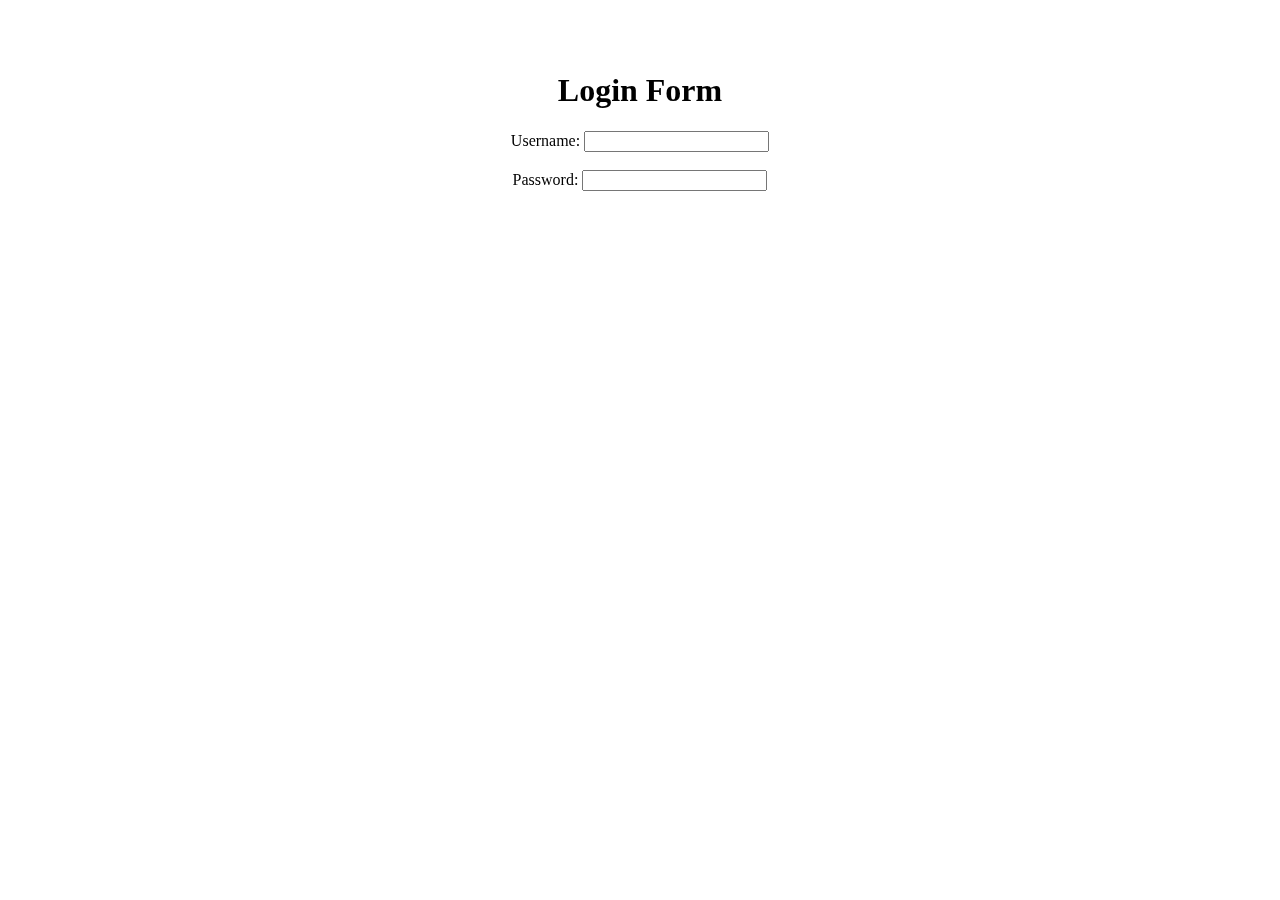
==== Form/login.html @ 429239a3 "Add files via upload" ====
<!DOCTYPE html>
<html lang="en">
<head>
    <meta charset="UTF-8">
    <meta name="viewport" content="width=device-width, initial-scale=1.0">
    <link rel="stylesheet" href="login.css">
    <title>Login</title>
</head>
<body>
    <div class="bg">
    <center>
    <section class="card">
    <center><h1>Login Form</h1></center>
    <label>Username:</label>
    <input type="text" name="username">
    <br><br>
    <label>Password:</label>
    <input type="password" name="password">
    </section>
    </center>
    </div>
</body>
</html>
---- Form/login.css ----
body, html {
    height: 100%;
    margin: 0;
  }
  
.bg {
    background-image: url('https://images.unsplash.com/photo-1519681393784-d120267933ba?ixid=MnwxMjA3fDB8MHxwaG90by1wYWdlfHx8fGVufDB8fHx8&ixlib=rb-1.2.1&auto=format&fit=crop&w=1124&q=100');
    height: 100%;
    background-position: center;
    background-repeat: no-repeat;
    background-size: cover;

}

.card {
    backdrop-filter: blur(20px) saturate(180%);
    -webkit-backdrop-filter: blur(20px) saturate(180%);
    background-color: rgba(17, 25, 40, 0);
    border-radius: 12px;
    border: 1px solid rgba(255, 255, 255, 0.125);
    padding: 50px;
    max-width: 600px;
}
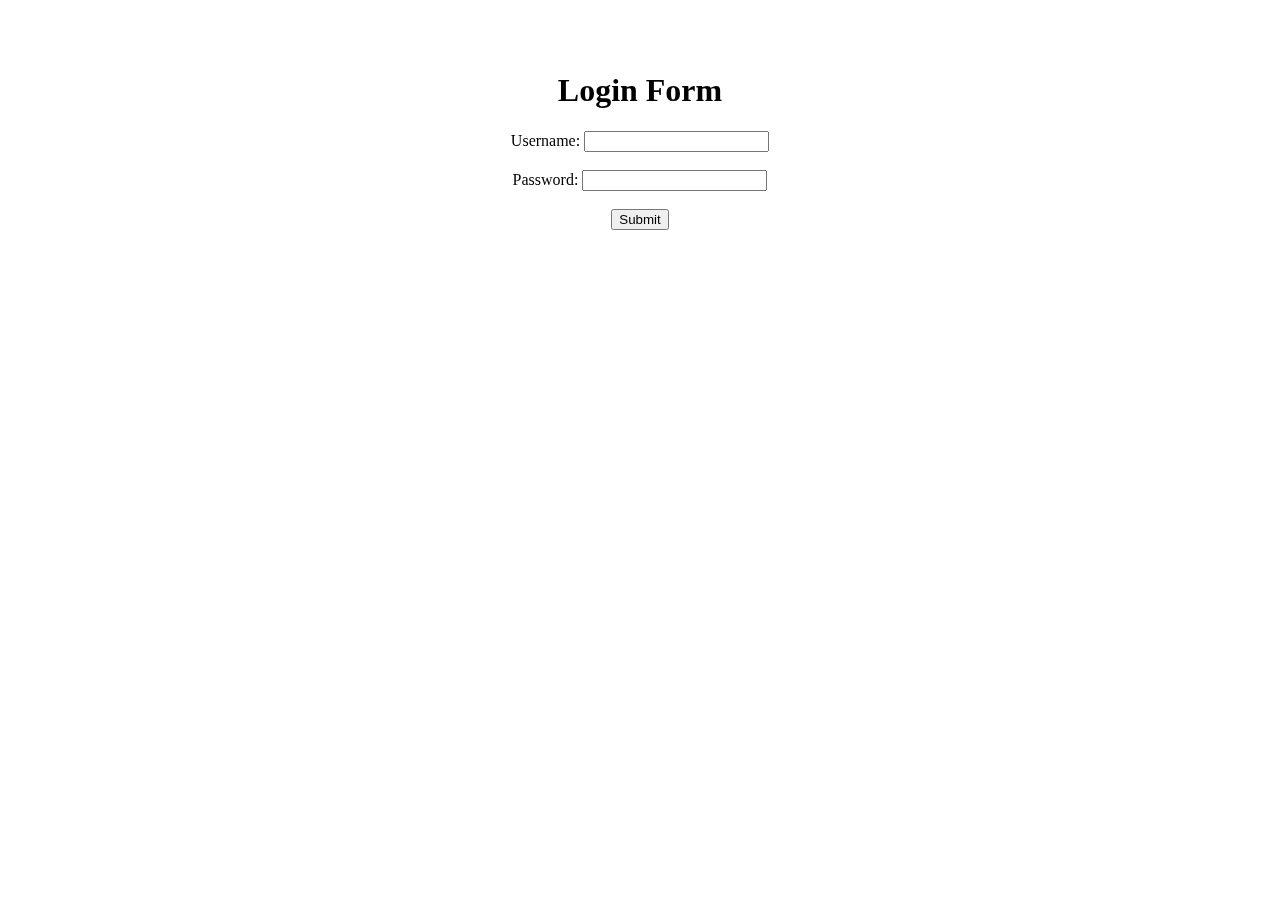
==== commit f354a1a8: "Update login.html" ====
--- a/Form/login.html
+++ b/Form/login.html
@@ -4,20 +4,26 @@
     <meta charset="UTF-8">
     <meta name="viewport" content="width=device-width, initial-scale=1.0">
     <link rel="stylesheet" href="login.css">
+    <script src="https://www.google.com/recaptcha/api.js" async defer></script>
     <title>Login</title>
 </head>
 <body>
     <div class="bg">
     <center>
     <section class="card">
-    <center><h1>Login Form</h1></center>
-    <label>Username:</label>
-    <input type="text" name="username">
-    <br><br>
-    <label>Password:</label>
-    <input type="password" name="password">
+        <form action="?" method="POST">
+            <center><h1>Login Form</h1></center>
+            <label>Username:</label>
+            <input type="text" name="username">
+            <br><br>
+            <label>Password:</label>
+            <input type="password" name="password">
+            <div class="g-recaptcha" data-sitekey="6LdoemwnAAAAAMCpGzW21GI90rhDUPmpLXl7idNg"></div>
+            <br/>
+            <input type="submit" value="Submit">
+        </form>
     </section>
     </center>
     </div>
 </body>
-</html>+</html>
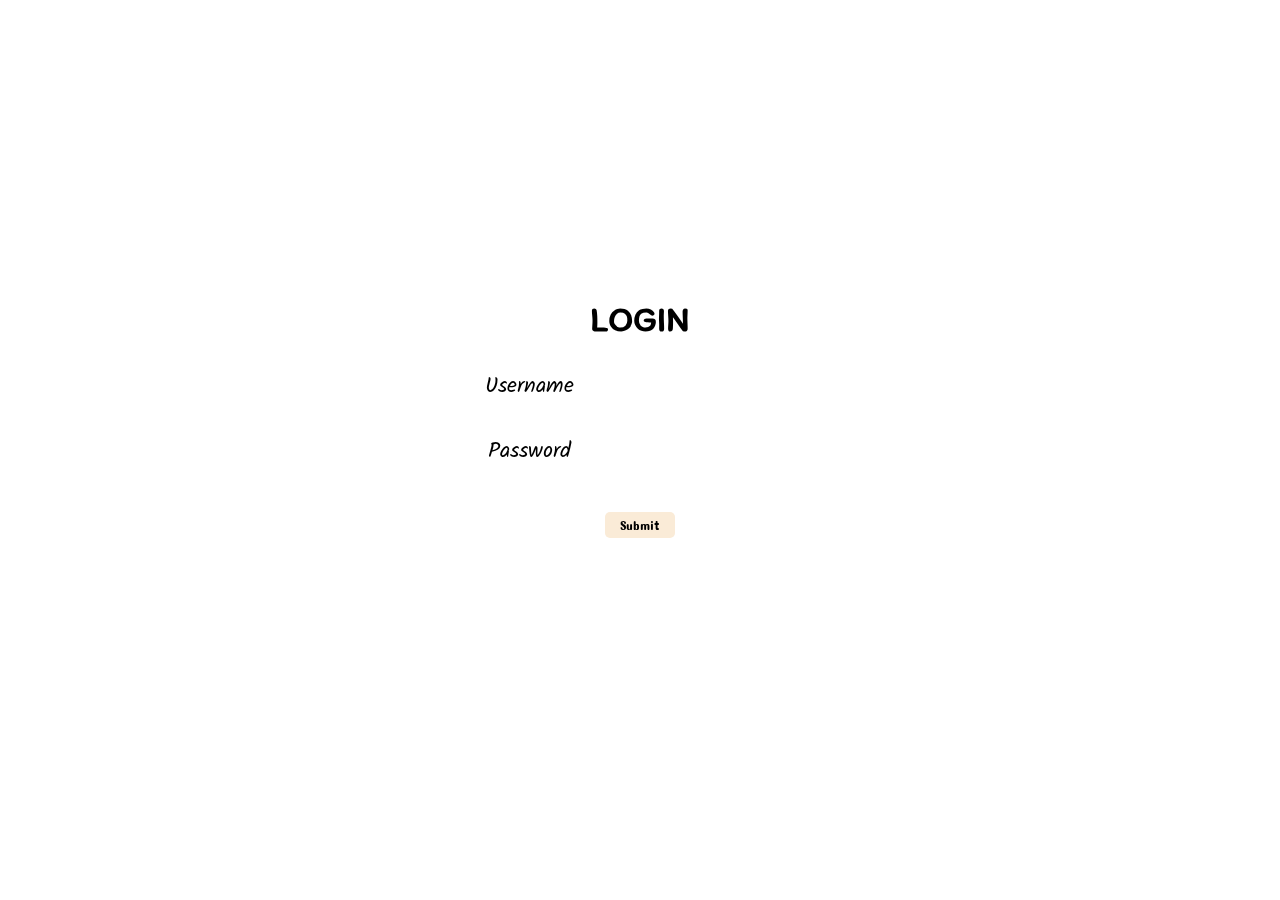
==== commit cbe60327: "Update login.html" ====
--- a/Form/login.html
+++ b/Form/login.html
@@ -5,25 +5,31 @@
     <meta name="viewport" content="width=device-width, initial-scale=1.0">
     <link rel="stylesheet" href="login.css">
     <script src="https://www.google.com/recaptcha/api.js" async defer></script>
-    <title>Login</title>
+    <link rel="preconnect" href="https://fonts.googleapis.com">
+    <link rel="preconnect" href="https://fonts.gstatic.com" crossorigin>
+    <link href="https://fonts.googleapis.com/css2?family=Hind+Siliguri&family=Itim&display=swap" rel="stylesheet">
+    <link href="https://fonts.googleapis.com/css2?family=Kalam&display=swap" rel="stylesheet">
+    <link href="https://fonts.googleapis.com/css2?family=Sen&display=swap" rel="stylesheet">
+    <link href="https://fonts.googleapis.com/css2?family=Concert+One&display=swap" rel="stylesheet">    <title>Login</title>
 </head>
 <body>
     <div class="bg">
-    <center>
-    <section class="card">
-        <form action="?" method="POST">
-            <center><h1>Login Form</h1></center>
-            <label>Username:</label>
-            <input type="text" name="username">
-            <br><br>
-            <label>Password:</label>
-            <input type="password" name="password">
-            <div class="g-recaptcha" data-sitekey="6LdoemwnAAAAAMCpGzW21GI90rhDUPmpLXl7idNg"></div>
-            <br/>
-            <input type="submit" value="Submit">
-        </form>
-    </section>
-    </center>
-    </div>
+            <center>
+            <section class="card">
+                <form action="?" method="POST">
+                    <center><h1>LOGIN</h1></center>
+                    <label>Username</label>
+                    <input class="inputs" type="text" name="username">
+                    <br><br>
+                    <label>Password</label>
+                    <input class="inputs" type="password" name="password">
+                    <br><br>
+                    <div class="g-recaptcha" data-sitekey="6LdoemwnAAAAAMCpGzW21GI90rhDUPmpLXl7idNg"></div>
+                    <br/>
+                    <input class="button" type="submit" value="Submit">
+                </form>
+            </section>
+            </center>
+</div>
 </body>
 </html>
--- a/Form/login.css
+++ b/Form/login.css
@@ -20,4 +20,49 @@
     border: 1px solid rgba(255, 255, 255, 0.125);
     padding: 50px;
     max-width: 600px;
-}+    height: 350px;
+    position: relative;
+    width:100%;
+}
+
+.card  {
+    position: absolute;
+    top: 50%;
+    left: 50%;
+    transform: translate(-50%,-50%);
+}
+
+ h1 {
+    font-family: 'Hind Siliguri', sans-serif;
+    font-family: 'Itim', cursive;
+    font-size: 35px;
+}
+
+.inputs {
+     margin: 10px;
+     margin-left: 30px;
+     padding: 5px;
+     font-family: 'Sen', sans-serif;
+     border-radius: 8px;
+     border: 0px;
+}
+
+label {
+    font-family: 'Kalam', cursive;
+    font-size: 22px;
+}
+
+.button {
+    font-family: 'Concert One', cursive;
+    padding: 5px;
+    padding-left: 15px;
+    padding-right: 15px;
+    background-color: antiquewhite;
+    border: 0px;
+    border-radius: 5px;
+}
+
+.button:hover {
+    background-color: bisque;
+}
+
